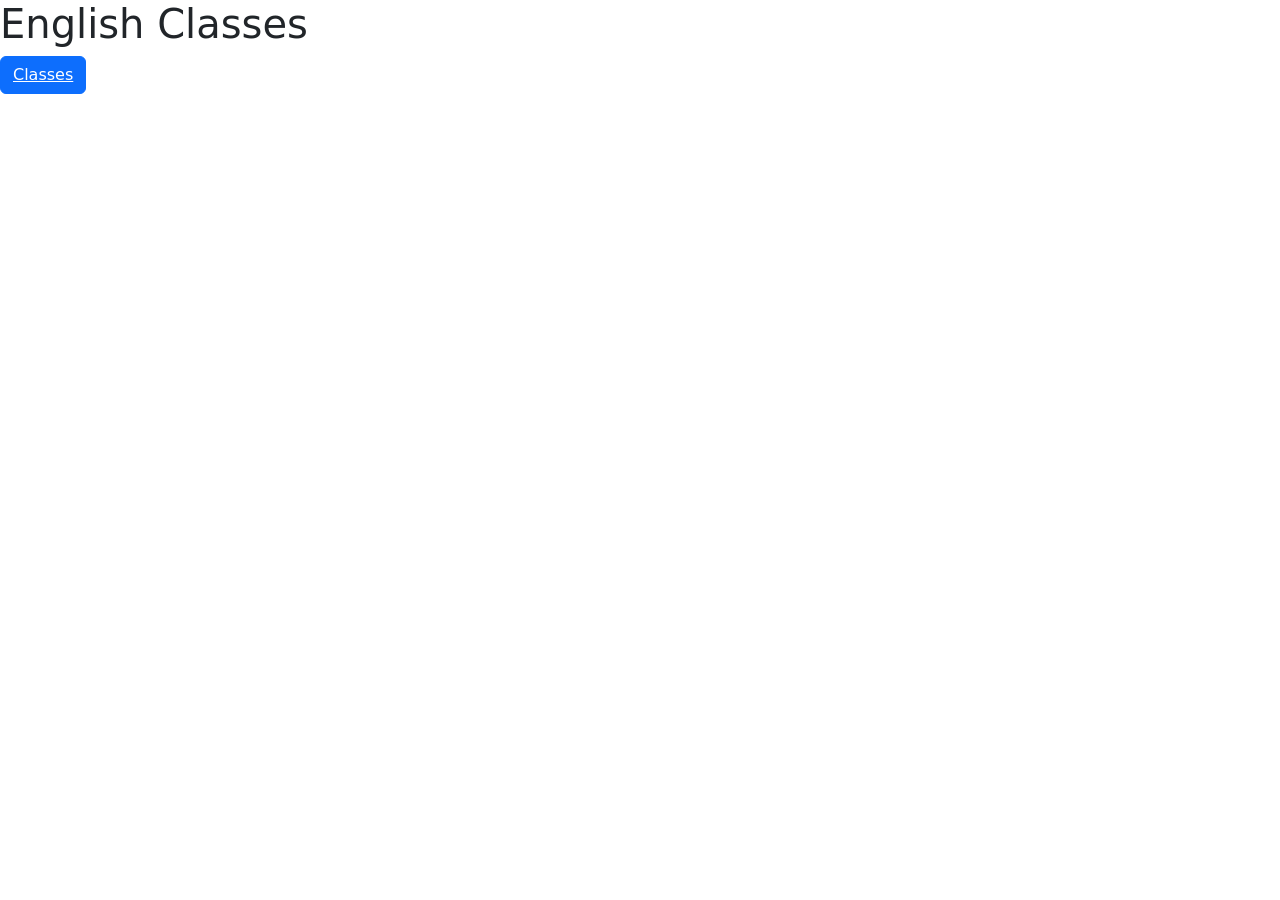
==== index.html @ 67d9445d "f" ====
<!DOCTYPE html>
<html lang="pt-BR">
    <head>
        <meta charset="UTF-8">
        <meta name="viewport" content="width=device-width, initial-scale=1.0">
        <title>Classes - Root - Main</title>
        <link href="https://cdn.jsdelivr.net/npm/bootstrap@5.3.8/dist/css/bootstrap.min.css" rel="stylesheet" integrity="sha384-sRIl4kxILFvY47J16cr9ZwB07vP4J8+LH7qKQnuqkuIAvNWLzeN8tE5YBujZqJLB" crossorigin="anonymous">
        <script src="https://cdn.jsdelivr.net/npm/bootstrap@5.3.8/dist/js/bootstrap.bundle.min.js" integrity="sha384-FKyoEForCGlyvwx9Hj09JcYn3nv7wiPVlz7YYwJrWVcXK/BmnVDxM+D2scQbITxI" crossorigin="anonymous"></script>
    </head>
    <body>
        <h1>English Classes</h1>
        <button class="btn btn-primary"><a style="color:rgb(255, 255, 255)" href="classes/">Classes</a></button>
    </body>
</html>
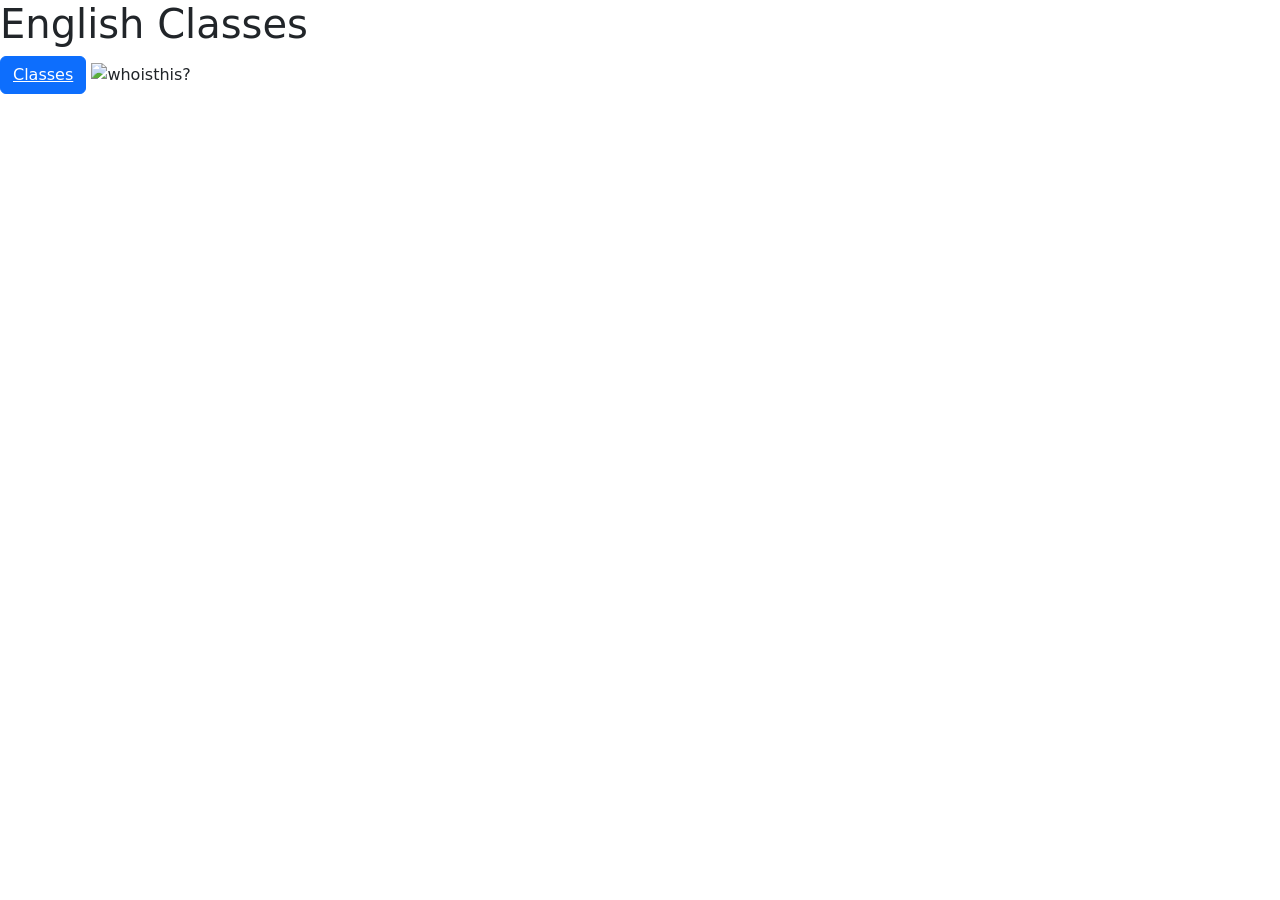
==== commit b4206e06: "gg" ====
--- a/index.html
+++ b/index.html
@@ -10,5 +10,6 @@
     <body>
         <h1>English Classes</h1>
         <button class="btn btn-primary"><a style="color:rgb(255, 255, 255)" href="classes/">Classes</a></button>
+        <img src="../assets/Images/whoinvitedhim?.png" alt="whoisthis?">
     </body>
 </html>
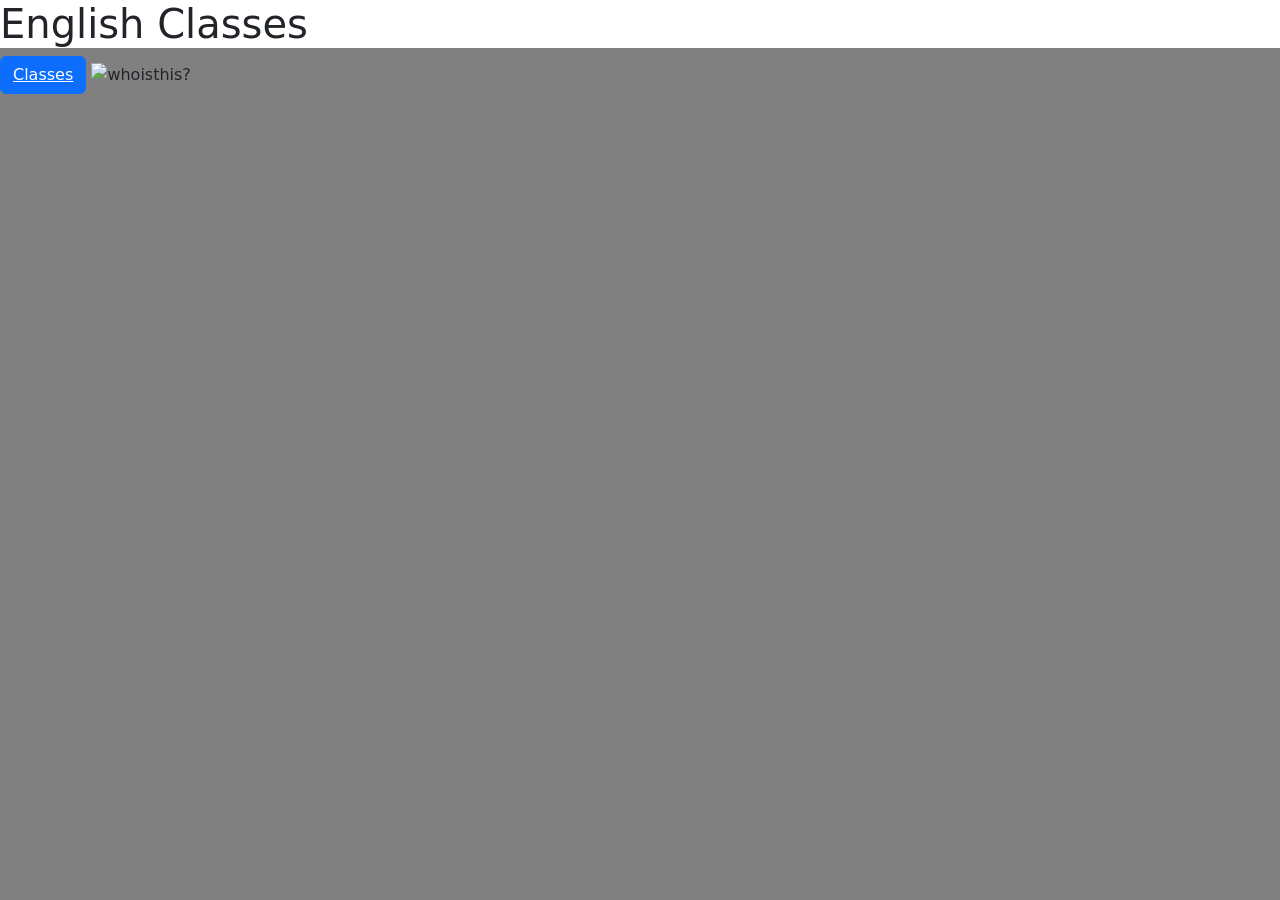
==== commit 96462892: "dffdgg" ====
--- a/index.html
+++ b/index.html
@@ -6,6 +6,7 @@
         <title>Classes - Root - Main</title>
         <link href="https://cdn.jsdelivr.net/npm/bootstrap@5.3.8/dist/css/bootstrap.min.css" rel="stylesheet" integrity="sha384-sRIl4kxILFvY47J16cr9ZwB07vP4J8+LH7qKQnuqkuIAvNWLzeN8tE5YBujZqJLB" crossorigin="anonymous">
         <script src="https://cdn.jsdelivr.net/npm/bootstrap@5.3.8/dist/js/bootstrap.bundle.min.js" integrity="sha384-FKyoEForCGlyvwx9Hj09JcYn3nv7wiPVlz7YYwJrWVcXK/BmnVDxM+D2scQbITxI" crossorigin="anonymous"></script>
+        <link rel="stylesheet" href="../assets/css/style.css">
     </head>
     <body>
         <h1>English Classes</h1>
--- a/assets/css/style.css
+++ b/assets/css/style.css
@@ -0,0 +1,18 @@
+body{
+background-color:gray
+}
+h1{
+background-color:white
+}
+h2{
+background-color:white
+}
+h3{
+background-color:white
+}
+h4{
+background-color:white
+}
+p{
+background-color:darkslategray;
+}
